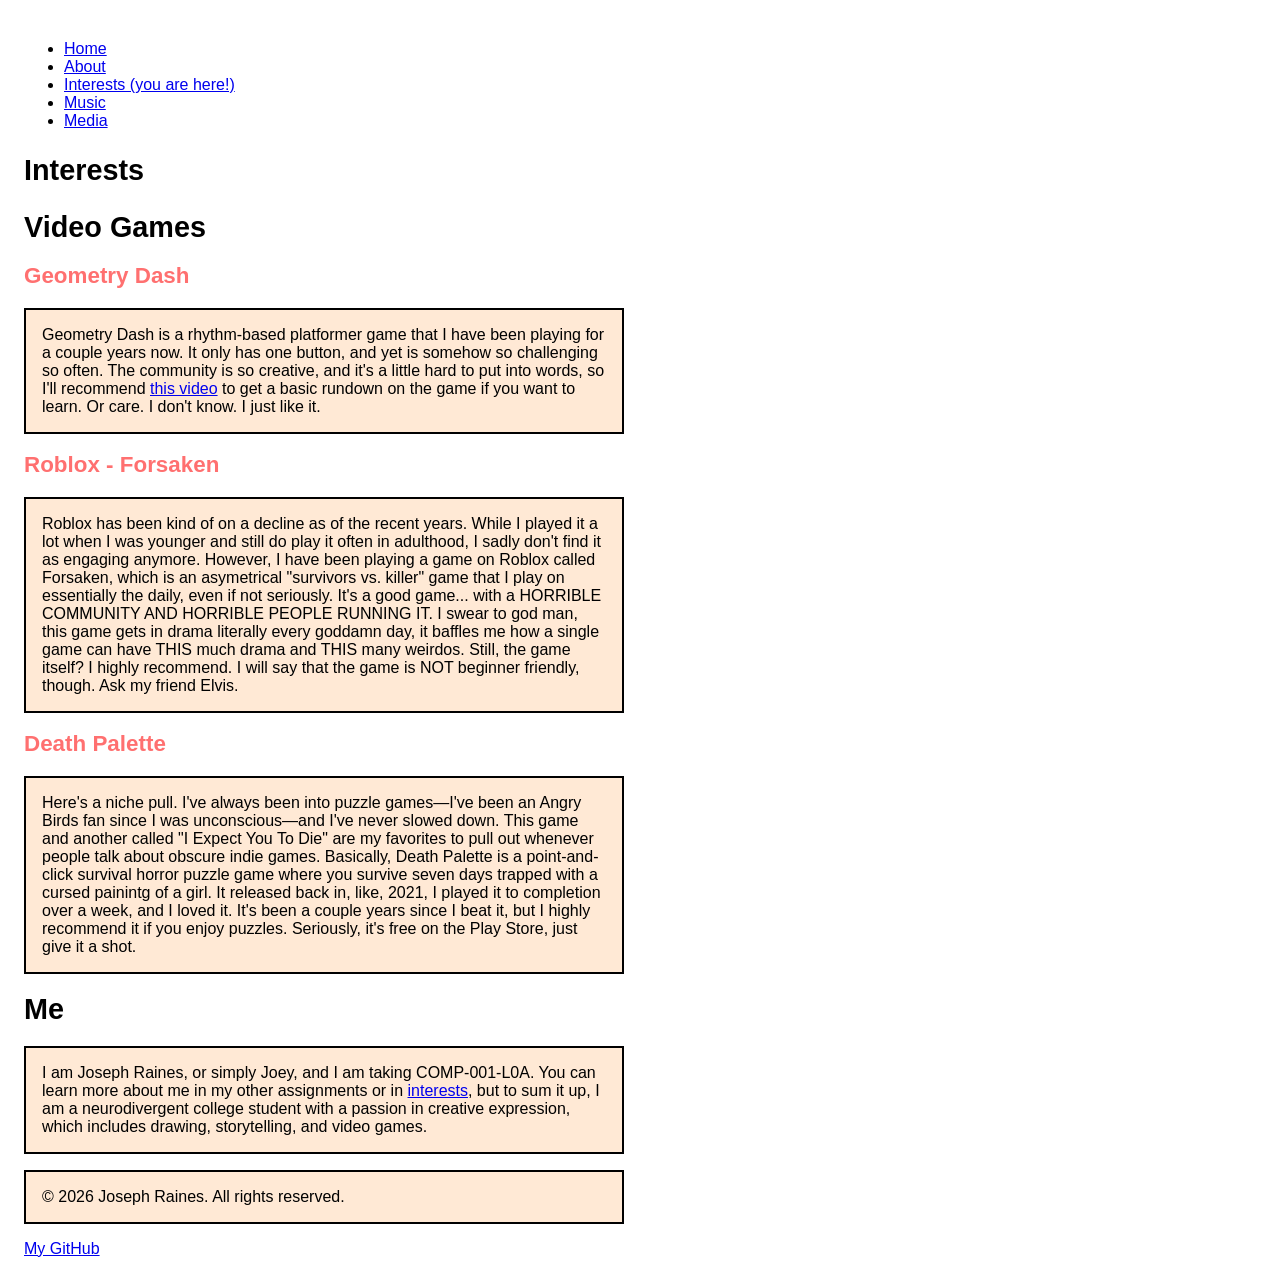
==== interests.html @ 8beead74 "updated css + created interests.html and the "video games" section of it" ====
<!doctype html>
<html lang="en">
  <head>
    <meta charset="UTF-8" />
    <meta name="viewport" content="width=device-width, initial-scale=1.0" />
    <title>About</title>
    <link rel="stylesheet" href="main.css" />
  </head>
  <body>

    <header>
      <nav>
        <ul>
          <li><a href="index.html">Home</a></li>
          <li><a href="about.html">About</a></li>
          <li><a href="interests.html">Interests (you are here!)</a></li>
          <li><a href="music.html">Music</a></li>
          <li><a href="media.html">Media</a></li>
        </ul>
        <h1>Interests</h1>
      </nav>
    </header>

    <h1>Video Games</h1>
    <h2>Geometry Dash</h2>
    <p>
        Geometry Dash is a rhythm-based platformer game that I have been playing for a couple years now. It only has one button, and yet is somehow so challenging so often. The community is so creative, and it's a little hard to put into words, so I'll recommend <a href="https://www.youtube.com/watch?v=JmocYFlKlKI" target="_blank">this video</a> to get a basic rundown on the game if you want to learn. Or care. I don't know. I just like it.
    </p>
    <h2>Roblox - Forsaken</h2>
    <p>
        Roblox has been kind of on a decline as of the recent years. While I played it a lot when I was younger and still do play it often in adulthood, I sadly don't find it as engaging anymore. However, I have been playing a game on Roblox called Forsaken, which is an asymetrical "survivors vs. killer" game that I play on essentially the daily, even if not seriously. It's a good game... with a HORRIBLE COMMUNITY AND HORRIBLE PEOPLE RUNNING IT. I swear to god man, this game gets in drama literally every goddamn day, it baffles me how a single game can have THIS much drama and THIS many weirdos. Still, the game itself? I highly recommend. I will say that the game is NOT beginner friendly, though. Ask my friend Elvis.
    </p>
    <h2>Death Palette</h2>
    <p>
        Here's a niche pull. I've always been into puzzle games—I've been an Angry Birds fan since I was unconscious—and I've never slowed down. This game and another called "I Expect You To Die" are my favorites to pull out whenever people talk about obscure indie games. Basically, Death Palette is a point-and-click survival horror puzzle game where you survive seven days trapped with a cursed painintg of a girl. It released back in, like, 2021, I played it to completion over a week, and I loved it. It's been a couple years since I beat it, but I highly recommend it if you enjoy puzzles. Seriously, it's free on the Play Store, just give it a shot.
    </p>
    
    <h1>Me</h1>
    <p>
        I am Joseph Raines, or simply Joey, and I am taking COMP-001-L0A. You can learn more about me in my other assignments or in <a href="interests.html">interests</a>, but to sum it up, I am a neurodivergent college student with a passion in creative expression, which includes drawing, storytelling, and video games.
    </p>

    <footer>
      <p>&copy; 2026 Joseph Raines. All rights reserved.</p>
      <a href="https://github.com/ARandomBoY21" target="_blank">My GitHub</a>
    </footer>

  </body>
</html>
---- main.css ----
body {
font-family: sans-serif;
padding: 1em;
max-width: 600px;
}
h1 {
font-size: 180%;
color: #000000;
}
h2 {
font-size: 140%;
color: #ff7070;
}
p {
background-color: #ffe9d5;
border: 2px #000000 solid;
padding: 1em;
}
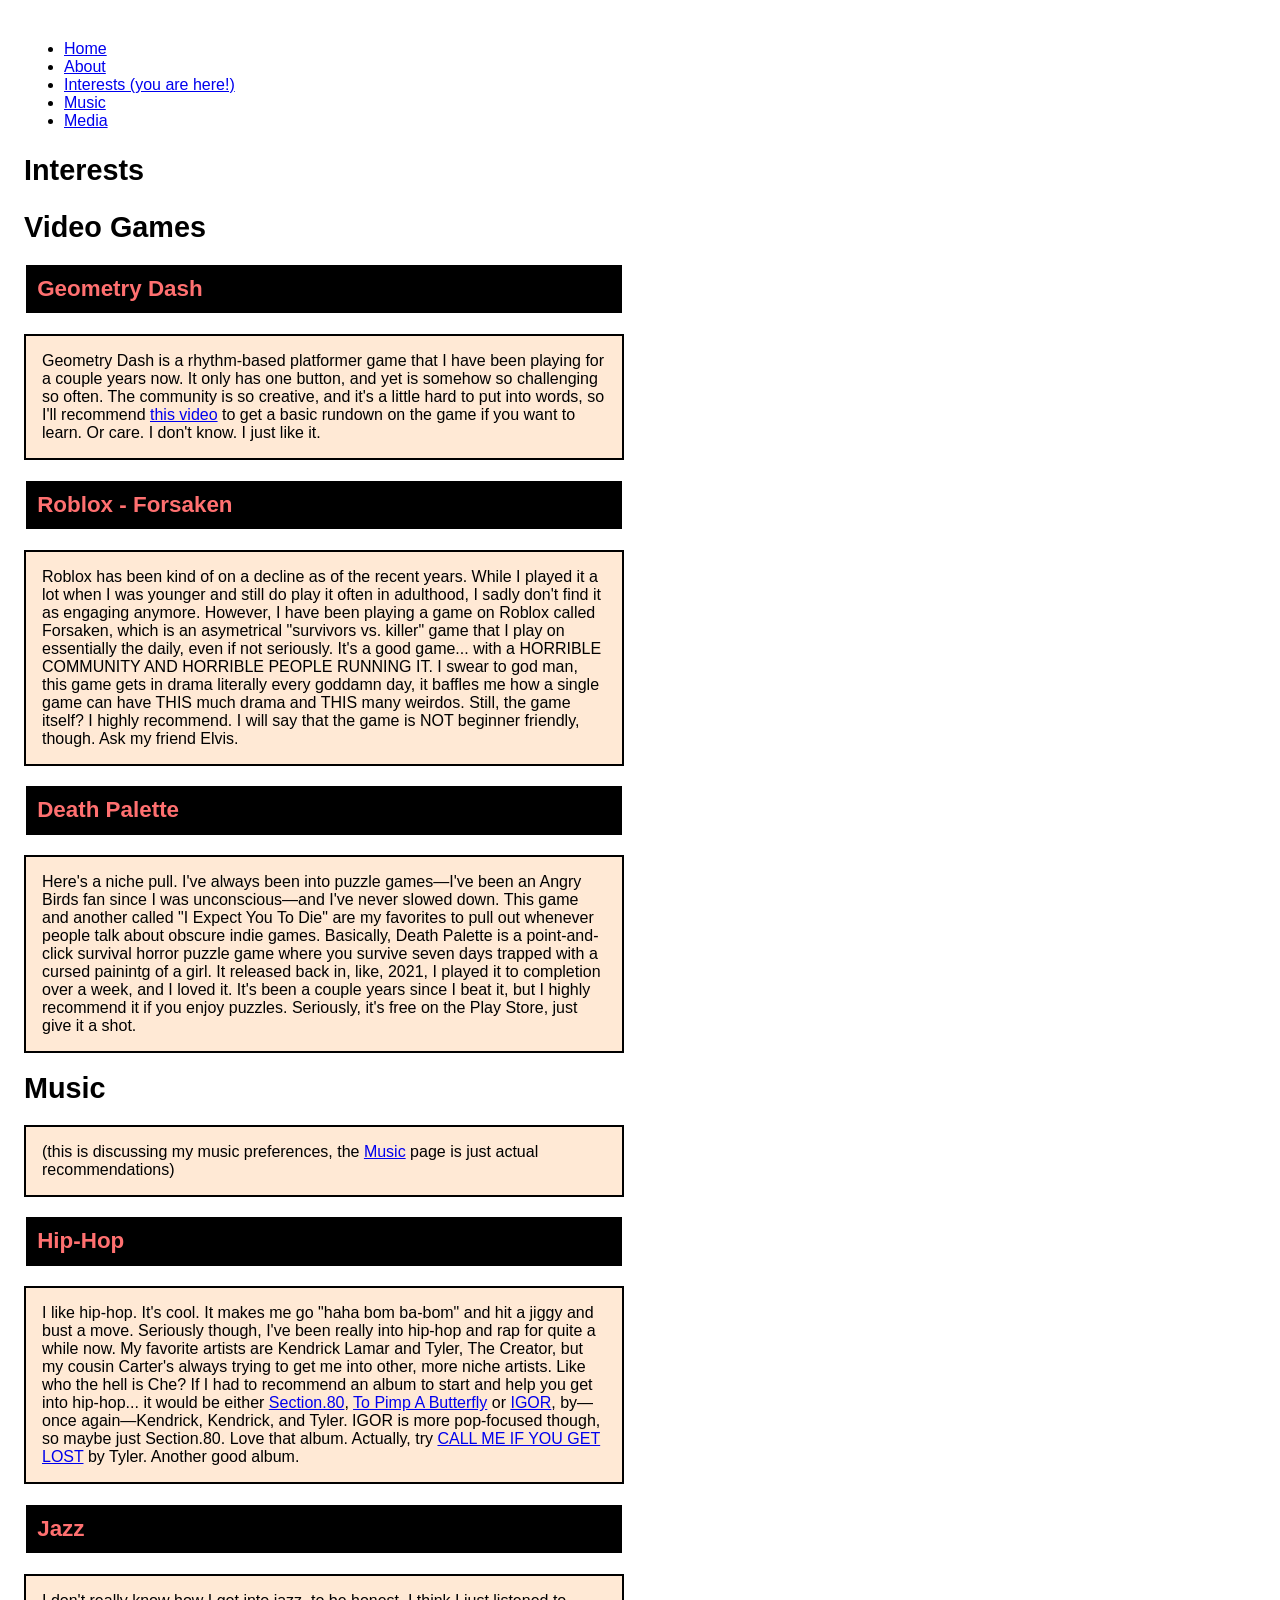
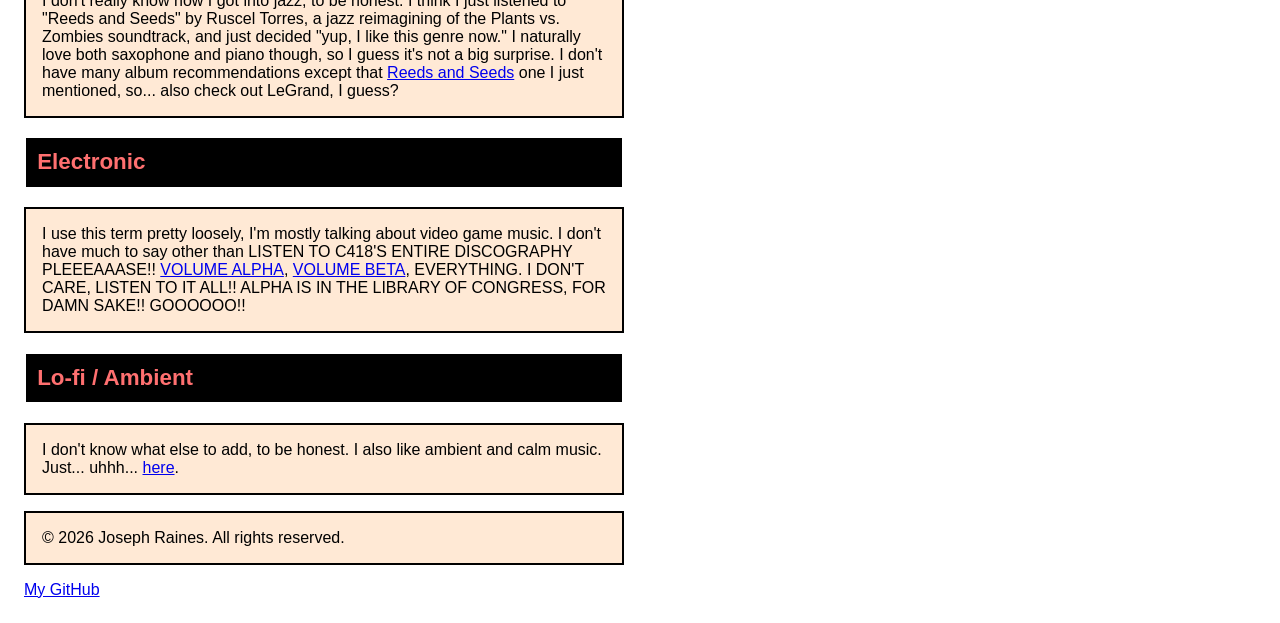
==== commit 1950d0ba: "updated music section in interests" ====
--- a/interests.html
+++ b/interests.html
@@ -35,9 +35,23 @@
         Here's a niche pull. I've always been into puzzle games—I've been an Angry Birds fan since I was unconscious—and I've never slowed down. This game and another called "I Expect You To Die" are my favorites to pull out whenever people talk about obscure indie games. Basically, Death Palette is a point-and-click survival horror puzzle game where you survive seven days trapped with a cursed painintg of a girl. It released back in, like, 2021, I played it to completion over a week, and I loved it. It's been a couple years since I beat it, but I highly recommend it if you enjoy puzzles. Seriously, it's free on the Play Store, just give it a shot.
     </p>
     
-    <h1>Me</h1>
+    <h1>Music</h1>
+    <p>(this is discussing my music preferences, the <a href="music.html">Music</a> page is just actual recommendations)</p>
+    <h2>Hip-Hop</h2>
     <p>
-        I am Joseph Raines, or simply Joey, and I am taking COMP-001-L0A. You can learn more about me in my other assignments or in <a href="interests.html">interests</a>, but to sum it up, I am a neurodivergent college student with a passion in creative expression, which includes drawing, storytelling, and video games.
+        I like hip-hop. It's cool. It makes me go "haha bom ba-bom" and hit a jiggy and bust a move. Seriously though, I've been really into hip-hop and rap for quite a while now. My favorite artists are Kendrick Lamar and Tyler, The Creator, but my cousin Carter's always trying to get me into other, more niche artists. Like who the hell is Che? If I had to recommend an album to start and help you get into hip-hop... it would be either <a href="https://www.youtube.com/playlist?list=PLTfO7IRJ-B3ArYZJ8fcQsQOOV0SLfuKae">Section.80</a>, <a href="https://www.youtube.com/playlist?list=PL8YH4mOwWryUO4kxV36tPqkiaAr4_oJe5">To Pimp A Butterfly</a> or <a href="https://www.youtube.com/playlist?list=PLRDspAlvy_N-TyGPLFi5VoF4QiXrA1OVz">IGOR</a>, by—once again—Kendrick, Kendrick, and Tyler. IGOR is more pop-focused though, so maybe just Section.80. Love that album. Actually, try <a href="https://www.youtube.com/playlist?list=PL6lOUH3WxK4YAPdJSktZK7mw3xhfItRH-">CALL ME IF YOU GET LOST</a> by Tyler. Another good album.
+    </p>
+    <h2>Jazz</h2>
+    <p>
+        I don't really know how I got into jazz, to be honest. I think I just listened to "Reeds and Seeds" by Ruscel Torres, a jazz reimagining of the Plants vs. Zombies soundtrack, and just decided "yup, I like this genre now." I naturally love both saxophone and piano though, so I guess it's not a big surprise. I don't have many album recommendations except that <a href="https://www.youtube.com/watch?v=L7-c-LbNq9I">Reeds and Seeds</a> one I just mentioned, so... also check out LeGrand, I guess?
+    </p>
+    <h2>Electronic</h2>
+    <p>
+        I use this term pretty loosely, I'm mostly talking about video game music. I don't have much to say other than LISTEN TO C418'S ENTIRE DISCOGRAPHY PLEEEAAASE!! <a href="https://www.youtube.com/playlist?list=OLAK5uy_lNojWuj8PKhbqVFZBpSkUpCYcrJbYt8s4">VOLUME ALPHA</a>, <a href="https://www.youtube.com/playlist?list=OLAK5uy_mSH30PsabObEwBb9LClNBzLhjGYZDSfec">VOLUME BETA</a>, EVERYTHING. I DON'T CARE, LISTEN TO IT ALL!! ALPHA IS IN THE LIBRARY OF CONGRESS, FOR DAMN SAKE!! GOOOOOO!!
+    </p>
+    <h2>Lo-fi / Ambient</h2>
+    <p>
+        I don't know what else to add, to be honest. I also like ambient and calm music. Just... uhhh... <a href="https://www.youtube.com/watch?v=XvrEd7iI0yI">here</a>.
     </p>
 
     <footer>
--- a/main.css
+++ b/main.css
@@ -8,6 +8,9 @@
 color: #000000;
 }
 h2 {
+border: 2px #ffffff solid;
+padding: 0.5em;
+background-color: #000000;
 font-size: 140%;
 color: #ff7070;
 }
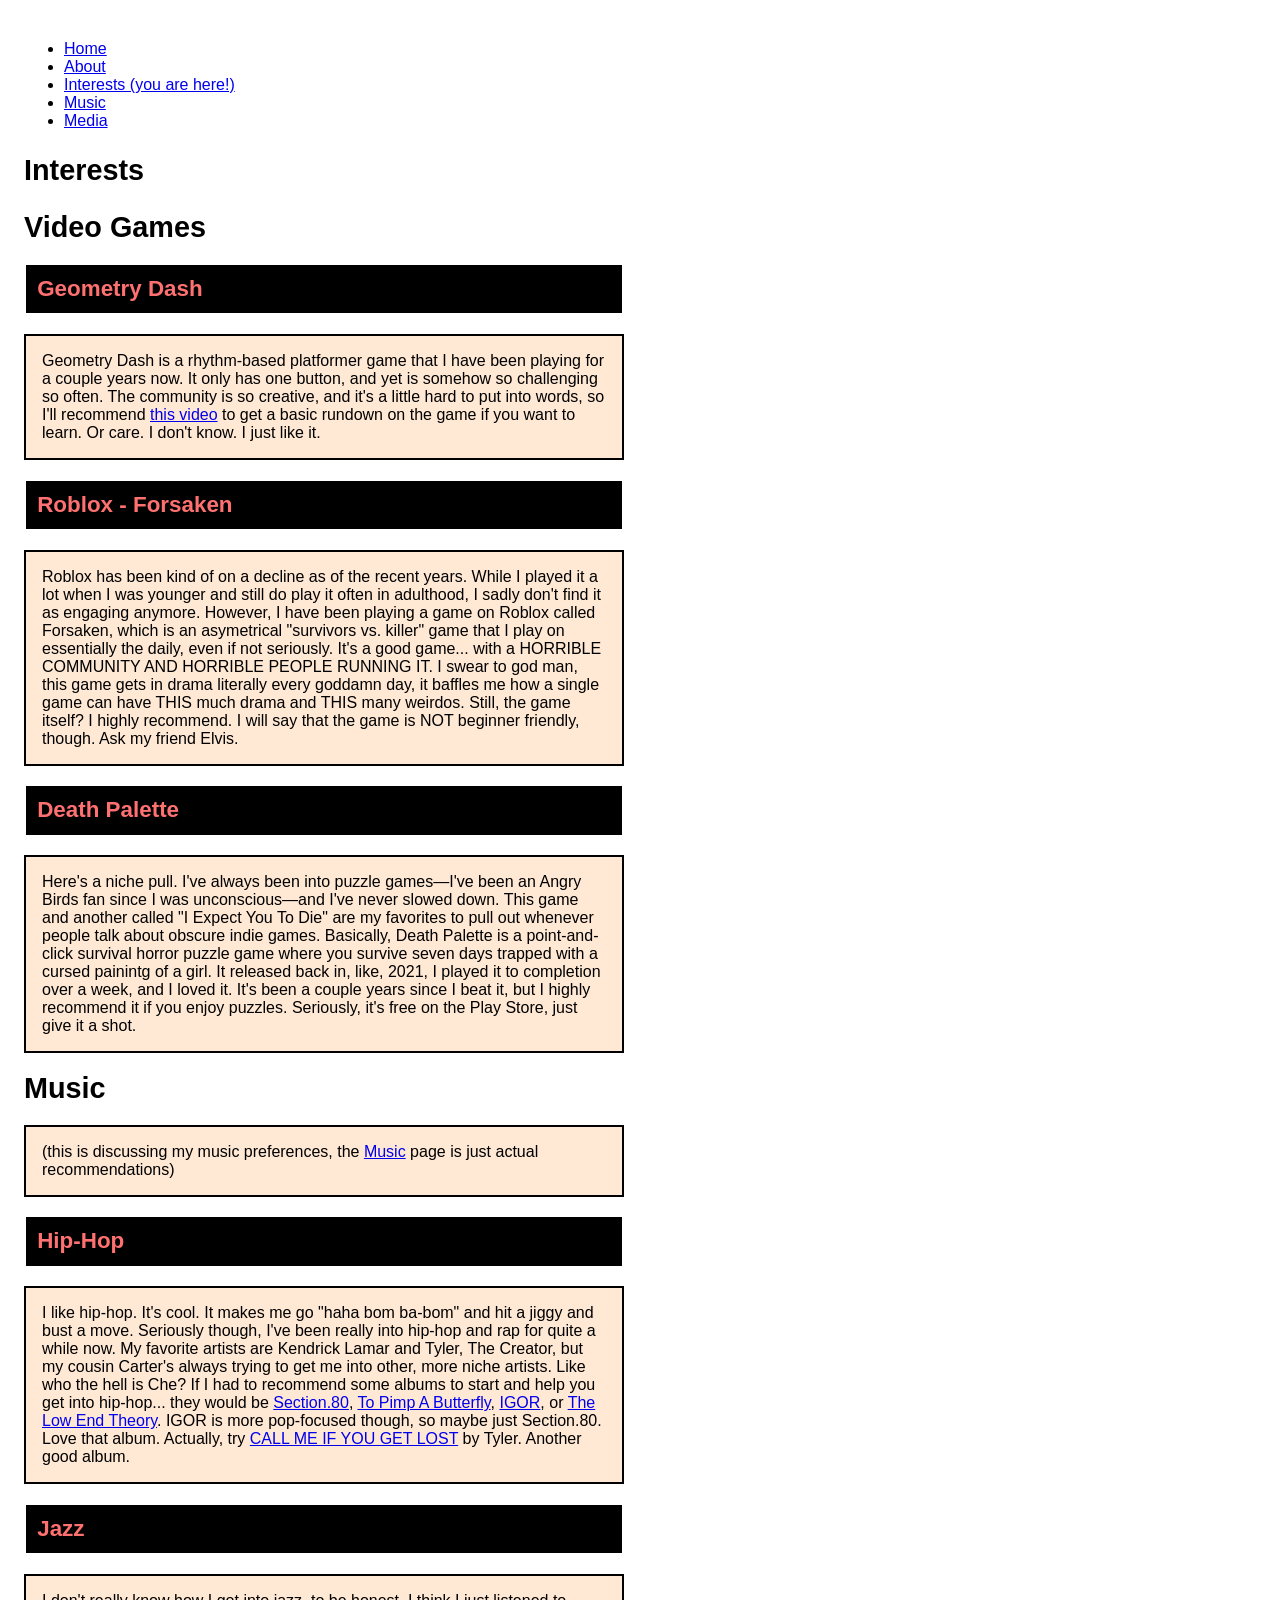
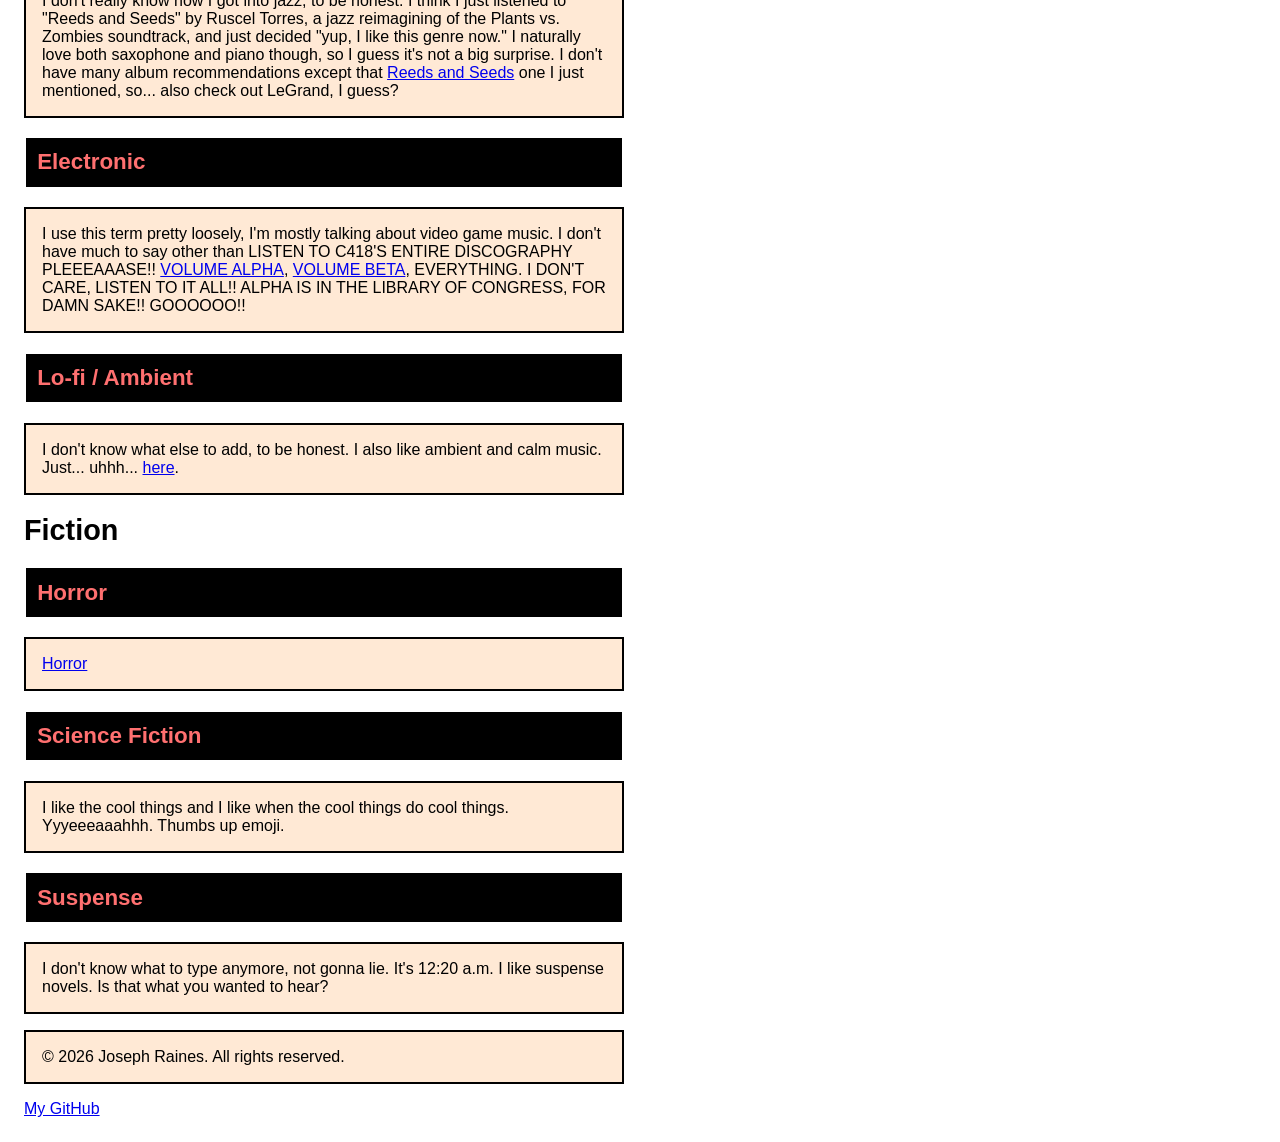
==== commit 5a1bb456: "updated the rest of interests" ====
--- a/interests.html
+++ b/interests.html
@@ -39,7 +39,7 @@
     <p>(this is discussing my music preferences, the <a href="music.html">Music</a> page is just actual recommendations)</p>
     <h2>Hip-Hop</h2>
     <p>
-        I like hip-hop. It's cool. It makes me go "haha bom ba-bom" and hit a jiggy and bust a move. Seriously though, I've been really into hip-hop and rap for quite a while now. My favorite artists are Kendrick Lamar and Tyler, The Creator, but my cousin Carter's always trying to get me into other, more niche artists. Like who the hell is Che? If I had to recommend an album to start and help you get into hip-hop... it would be either <a href="https://www.youtube.com/playlist?list=PLTfO7IRJ-B3ArYZJ8fcQsQOOV0SLfuKae">Section.80</a>, <a href="https://www.youtube.com/playlist?list=PL8YH4mOwWryUO4kxV36tPqkiaAr4_oJe5">To Pimp A Butterfly</a> or <a href="https://www.youtube.com/playlist?list=PLRDspAlvy_N-TyGPLFi5VoF4QiXrA1OVz">IGOR</a>, by—once again—Kendrick, Kendrick, and Tyler. IGOR is more pop-focused though, so maybe just Section.80. Love that album. Actually, try <a href="https://www.youtube.com/playlist?list=PL6lOUH3WxK4YAPdJSktZK7mw3xhfItRH-">CALL ME IF YOU GET LOST</a> by Tyler. Another good album.
+        I like hip-hop. It's cool. It makes me go "haha bom ba-bom" and hit a jiggy and bust a move. Seriously though, I've been really into hip-hop and rap for quite a while now. My favorite artists are Kendrick Lamar and Tyler, The Creator, but my cousin Carter's always trying to get me into other, more niche artists. Like who the hell is Che? If I had to recommend some albums to start and help you get into hip-hop... they would be <a href="https://www.youtube.com/playlist?list=PLTfO7IRJ-B3ArYZJ8fcQsQOOV0SLfuKae">Section.80</a>, <a href="https://www.youtube.com/playlist?list=PL8YH4mOwWryUO4kxV36tPqkiaAr4_oJe5">To Pimp A Butterfly</a>, <a href="https://www.youtube.com/playlist?list=PLRDspAlvy_N-TyGPLFi5VoF4QiXrA1OVz">IGOR</a>, or <a href="https://www.youtube.com/playlist?list=OLAK5uy_mWfUMAcfH8fZG8LLyrsRumBTJLy-j986E"?>The Low End Theory</a>. IGOR is more pop-focused though, so maybe just Section.80. Love that album. Actually, try <a href="https://www.youtube.com/playlist?list=PL6lOUH3WxK4YAPdJSktZK7mw3xhfItRH-">CALL ME IF YOU GET LOST</a> by Tyler. Another good album.
     </p>
     <h2>Jazz</h2>
     <p>
@@ -53,6 +53,18 @@
     <p>
         I don't know what else to add, to be honest. I also like ambient and calm music. Just... uhhh... <a href="https://www.youtube.com/watch?v=XvrEd7iI0yI">here</a>.
     </p>
+    
+    <h1>Fiction</h1>
+    <h2>Horror</h2>
+    <p><a href="https://www.youtube.com/watch?v=cw8tuNZjIf4">Horror</a></p>
+    <h2>Science Fiction</h2>
+    <p>
+        I like the cool things and I like when the cool things do cool things. Yyyeeeaaahhh. Thumbs up emoji.
+    </p>
+    <h2>Suspense</h2>
+    <p>
+        I don't know what to type anymore, not gonna lie. It's 12:20 a.m. I like suspense novels. Is that what you wanted to hear?
+    </p>
 
     <footer>
       <p>&copy; 2026 Joseph Raines. All rights reserved.</p>
